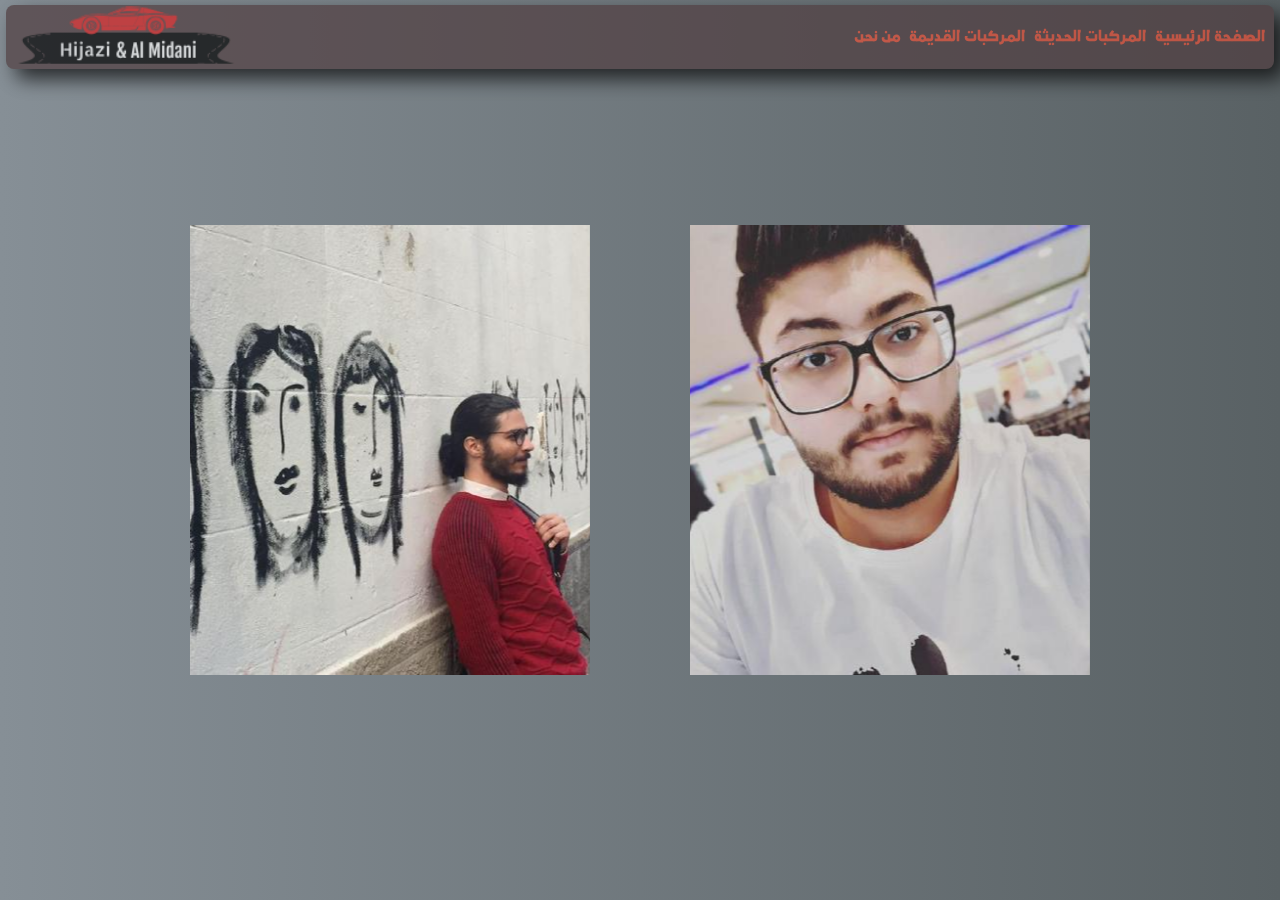
==== about_website.html @ 02d3e615 "About website links + customcar page + designs" ====
<!DOCTYPE html>
<html xmlns = " http://www.w3.org/1999/xhtml">
    <head>
        <title>من نحن</title>
        <link rel="stylesheet" href="css/body+mainMenu.css">
        <link rel="stylesheet" href="css/car.css">
        <link rel="stylesheet" href="css/text_block.css">
        <link rel="stylesheet" href="css/about_website.css">
        <script type="text/javascript" src="http://code.jquery.com/jquery-1.7.1.min.js"></script>
    </head>
    </head>
    <body>
        <!--menu-->
        <div id="mainMenu" style="margin:5px; font-family: watan;" >
            <a href="homepage.html">
                <img id="logo" src="IMGS/logo.png" alt="aspu_it_logo">
            </a>
            <button name="menuButton" onclick="window.location.href='homepage.html'">الصفحة الرئيسية</button>
            <button name="menuButton" onclick="window.location.href='new_cars.html'">المركبات الحديثة</button>
            <button name="menuButton" onclick="window.location.href='old_cars.html'">المركبات القديمة</button>
            <button name="menuButton" onclick="window.location.href='about_website.html'">من نحن</button>
        </div>
        
        <!--about website-->
        <div class="how-is-us">
            <div class="box">
                <div class="imgbx">
                    <img src="IMGS/mouaz.jfif">
                </div>
                <div class="contentbx">
                    <h2>Mohamad Mouaz Al Midani</h2>
                    <p>
                        i love to create new stuff, solve old puzzles.
                    </p>
                    <a href="https://github.com/Null-Edge">
                        <img src="logo/github.png" alt="github_logo" height="35px" width="35px">
                    </a>
                    <a href="https://www.linkedin.com/in/muhammed-muaz-al-midani-157ba3201/">
                        <img src="logo/linkedin_logo.png" alt="linkedin_logo" height="35px" width="35px">
                    </a>
                </div>
            </div>
            <div class="box">
                <div class="imgbx">
                    <img src="IMGS/mohamad.jfif">
                </div>
                <div class="contentbx">
                    <h2>Mohamad Hegazy</h2>
                    <p>
                        description about mohamad
                    </p>
                    <a href="https://github.com/MohammedHegazy">
                        <img src="logo/github.png" alt="github_logo" height="35px" width="35px">
                    </a>
                    <a href="https://www.linkedin.com/in/mohammed-hegazy-018b921bb/">
                        <img src="logo/linkedin_logo.png" alt="linkedin_logo" height="35px" width="35px">
                    </a>
                </div>
            </div>
        </div>
        <script type="text/javascript" src="mainScript.js"></script>
    </body>
</html>
---- css/body+mainMenu.css ----
body {
  margin: 0;
  background-image: linear-gradient(to right, #868f96 0%, #596164 100%);
  background-repeat: repeat;
  background-size: cover;
}

#mainMenu {
  background-color: #503d3f;
  position: fixed;
  height: 4rem;
  top: 0;
  width: 99%;
  z-index: 100;
  border-radius: 8px;
  margin: 5px;
  margin-top: 0px;
  opacity: 70%;
  box-shadow: 10px 10px 20px #000000;
}

#mainMenu > button {
  border-radius: 8px;
  transition-duration: 0.4s;
  height: 3.2rem;
  max-width: auto;
  margin-right: 0.5rem;
  float: right;
  top: 50%;
  transform: translateY(10%);
  border: none;
  background: none;
  color: #e94f37;
  font-family: watan;
  font-weight: bold;
}

#background {
  filter: brightness(90%);
}

#logo {
  top: -85px;
  position: fixed;
  height: 15rem;
  max-width: auto;
}

@font-face {
  font-family: watan;
  src: url("watan.ttf");
}

#contactus {
  margin: 10px;
  background-color: #503d3f;
  height: 5rem;
  position: fixed;
  bottom: 0;
  left: 10%;
  border-radius: 20px;
  width: auto;
  transition-duration: 0.2;
  z-index: 3;
  visibility: hidden;
}

.name {
  position: relative;
  padding-left: 10px;
  padding-right: 10px;
  display: inline-block;
}

.name > p {
  font-size: 0.5rem;
  bottom: 0;
  background-color: rgba(0, 0, 0, 0);
  color: #e94f37;
  padding-left: 10px;
  padding-right: 10px;
  font-family: watan;
}
---- css/car.css ----
#cars {
  display: flex;
}

.carPreview {
  position: relative;
  margin: 10px;
  margin-top: 10%;
}

.carPreview:before {
  content: "";
  position: absolute;
  top: -3px;
  left: -3px;
  right: -3px;
  bottom: -0px;
  z-index: -1;
  border-radius: 8px;
}

.carPreview:after {
  content: "";
  position: absolute;
  top: -5px;
  left: -5px;
  right: -5px;
  bottom: -1px;
  z-index: -2;
  filter: blur(40px);
  border-radius: 8px;
}

.carPreview:before,
.carPreview:after {
  background-image: linear-gradient(
    to right,
    #ff8177 0%,
    #ff867a 0%,
    #ff8c7f 21%,
    #f99185 52%,
    #cf556c 78%,
    #b12a5b 100%
  );
  animation: animate 20s cubic-bezier(0.4, 0, 1, 1) infinite;
  background-size: 200%;
}

.carPreview > a > img {
  height: auto;
  border-radius: 8px;
}

@keyframes animate {
  0% {
    background-position: 0 0;
  }
  50% {
    background-position: 200% 0;
  }
  100% {
    background-position: 0 0;
  }
}
---- css/text_block.css ----
.text-block {
    position: absolute;
    display: flex;
    flex-direction: column;
    align-items: center;
    justify-content: center;
    font-size: 1rem;
    font-family: 'Quicksand', sans-serif;
    top: 0;
    left: 0;
    background-color: rgba(0, 0, 0, 0.6);
    color: #fff;
    height: 100%;
    width: 100%;
    overflow: hidden;
    transition: 0.4s;
    opacity: 0;
    transition: opacity 0.5s;
  }
  
  .text-block{
    backdrop-filter: blur(5px);
  }
  
  .text-block > *{
    transform: translateY(20px);
    transition: transform 0.5s;
  }
  
  .text-block:hover{
    opacity: 1;
  }
  
  .text-block:hover > *{
    transform: translateY(0);
  }
  
  .title{
    font-size: 2rem;
    font-weight: bold;
  }
  
  .description{
    font-size: 1.25rem;
    margin-top: 0.25rem;
  }
---- css/about_website.css ----
@import url("https://fonts.googleapis.com/css2?family=Poppins:wght@100;200;300;400;500;600;700;800;900&display=swap");

* {
  margin: 0;
  padding: 0;
  box-sizing: border-box;
  font-family: "Poppins", sans-serif;
}

body {
  display: flex;
  justify-content: center;
  align-items: center;
  min-height: 100vh;
}

.how-is-us {
  position: relative;
  display: flex;
  flex-wrap: wrap;
  justify-content: space-around;
  width: 1000px;
  transform-style: preserve-3d;
}

.how-is-us .box {
  position: relative;
  width: 400px;
  height: 450px;
  margin: 20px 0;
  perspective: 1000px;
  overflow: hidden;
  transform-style: preserve-3d;
}

.how-is-us .box .imgbx {
  position: absolute;
  top: 0;
  left: 0;
  width: 100%;
  height: 100%;
  transform-origin: top;
  transform-style: preserve-3d;
  transition: 0.5s;
  transition-delay: 0.2s;
}

.how-is-us .box:hover .imgbx {
  transform: rotateX(-90deg);
  opacity: 0;
  transition-delay: 0s;
}

.how-is-us .box .imgbx img {
  position: absolute;
  top: 0;
  left: 0;
  width: 100%;
  height: 100%;
  object-fit: cover;
}

.how-is-us .box .contentbx {
  position: absolute;
  top: 0;
  left: 0;
  width: 100%;
  height: 100%;
  background: #333;
  justify-content: center;
  align-items: center;
  padding: 40px;
  transform-origin: bottom;
  transform-style: preserve-3d;
  transition: 0.5s;
  transform: rotateX(90deg);
  opacity: 0;
  color: #fff;
}

.how-is-us .box:hover .contentbx {
  transform: rotateX(0deg);
  opacity: 1;
  transition-delay: 0.2s;
}

.contentbx > a > img {
  margin-top: 30%;
  height: 100px;
  width: 100px;
}
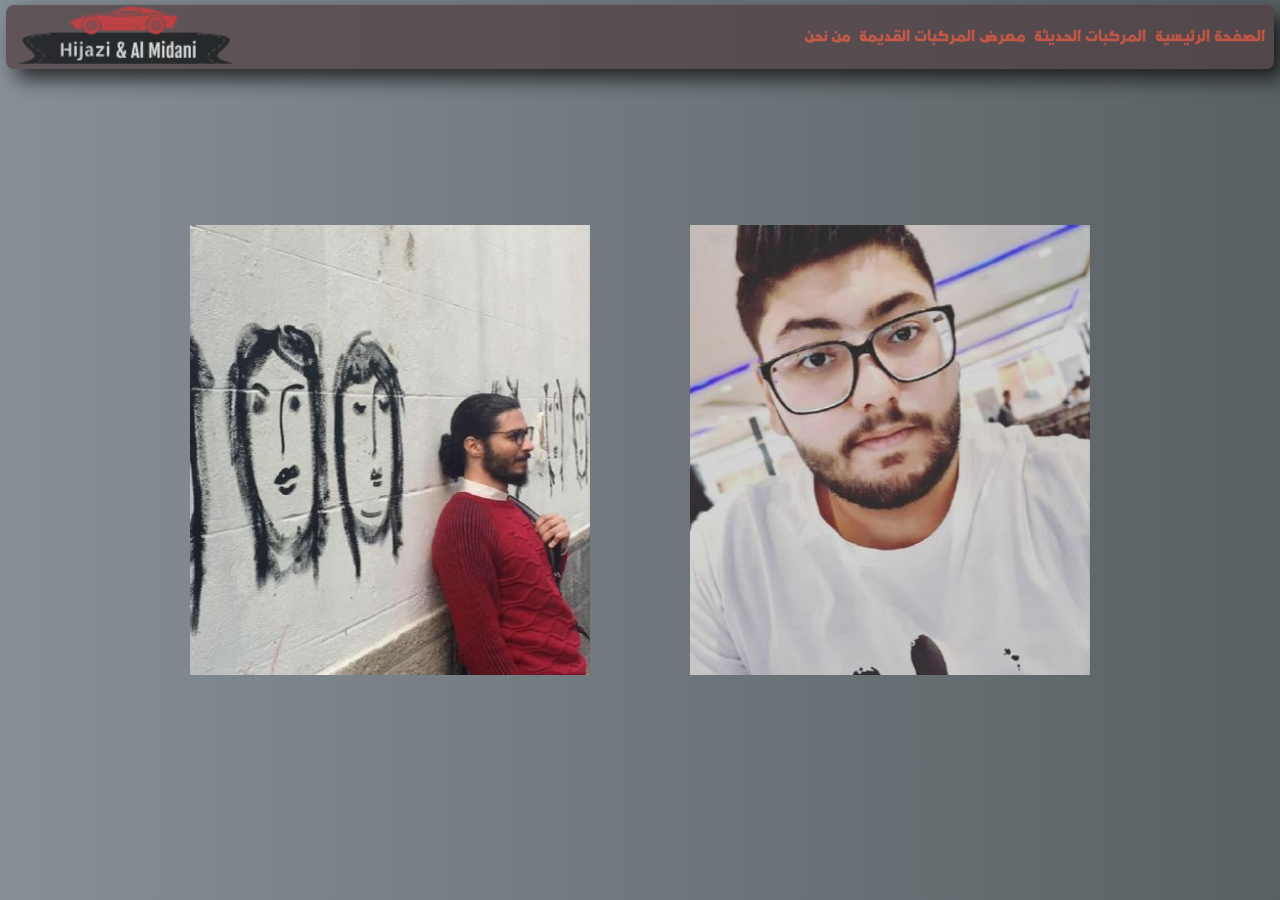
==== commit bcb45fcc: "old cars css and js and html" ====
--- a/about_website.html
+++ b/about_website.html
@@ -13,11 +13,11 @@
         <!--menu-->
         <div id="mainMenu" style="margin:5px; font-family: watan;" >
             <a href="homepage.html">
-                <img id="logo" src="IMGS/logo.png" alt="aspu_it_logo">
+                <img id="logo" src="logo/logo.png" alt="aspu_it_logo">
             </a>
             <button name="menuButton" onclick="window.location.href='homepage.html'">الصفحة الرئيسية</button>
             <button name="menuButton" onclick="window.location.href='new_cars.html'">المركبات الحديثة</button>
-            <button name="menuButton" onclick="window.location.href='old_cars.html'">المركبات القديمة</button>
+            <button name="menuButton" onclick="window.location.href='old_cars.html'">معرض المركبات القديمة</button>
             <button name="menuButton" onclick="window.location.href='about_website.html'">من نحن</button>
         </div>
         
--- a/css/body+mainMenu.css
+++ b/css/body+mainMenu.css
@@ -57,7 +57,7 @@
   height: 5rem;
   position: fixed;
   bottom: 0;
-  left: 10%;
+  left: 0;
   border-radius: 20px;
   width: auto;
   transition-duration: 0.2;
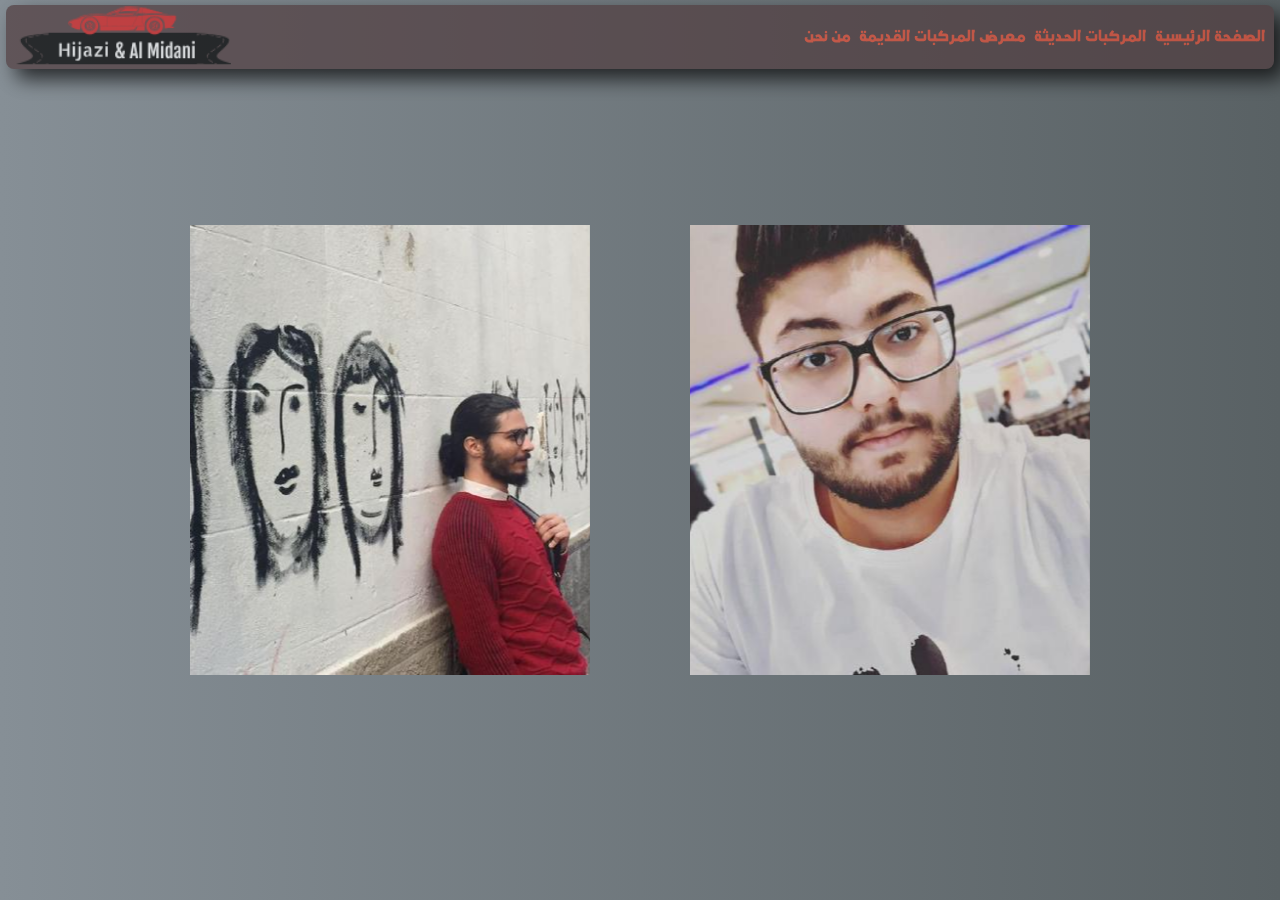
==== commit bddea353: "quick fonts and styles" ====
--- a/about_website.html
+++ b/about_website.html
@@ -6,7 +6,7 @@
         <link rel="stylesheet" href="css/car.css">
         <link rel="stylesheet" href="css/text_block.css">
         <link rel="stylesheet" href="css/about_website.css">
-        <script type="text/javascript" src="http://code.jquery.com/jquery-1.7.1.min.js"></script>
+        <script type="text/javascript" src="js/jquery-1.7.1.min.js"></script>
     </head>
     </head>
     <body>
@@ -47,7 +47,7 @@
                 <div class="contentbx">
                     <h2>Mohamad Hegazy</h2>
                     <p>
-                        description about mohamad
+                        A beginner but creative programmer who would like to become a professional programmer
                     </p>
                     <a href="https://github.com/MohammedHegazy">
                         <img src="logo/github.png" alt="github_logo" height="35px" width="35px">
@@ -58,6 +58,6 @@
                 </div>
             </div>
         </div>
-        <script type="text/javascript" src="mainScript.js"></script>
+        <script type="text/javascript" src="js/mainScript.js"></script>
     </body>
 </html>--- a/css/body+mainMenu.css
+++ b/css/body+mainMenu.css
@@ -40,9 +40,10 @@
 }
 
 #logo {
-  top: -85px;
-  position: fixed;
-  height: 15rem;
+  top: 0rem;
+  left: 10px;
+  position: relative;
+  height: 4rem;
   max-width: auto;
 }
 
